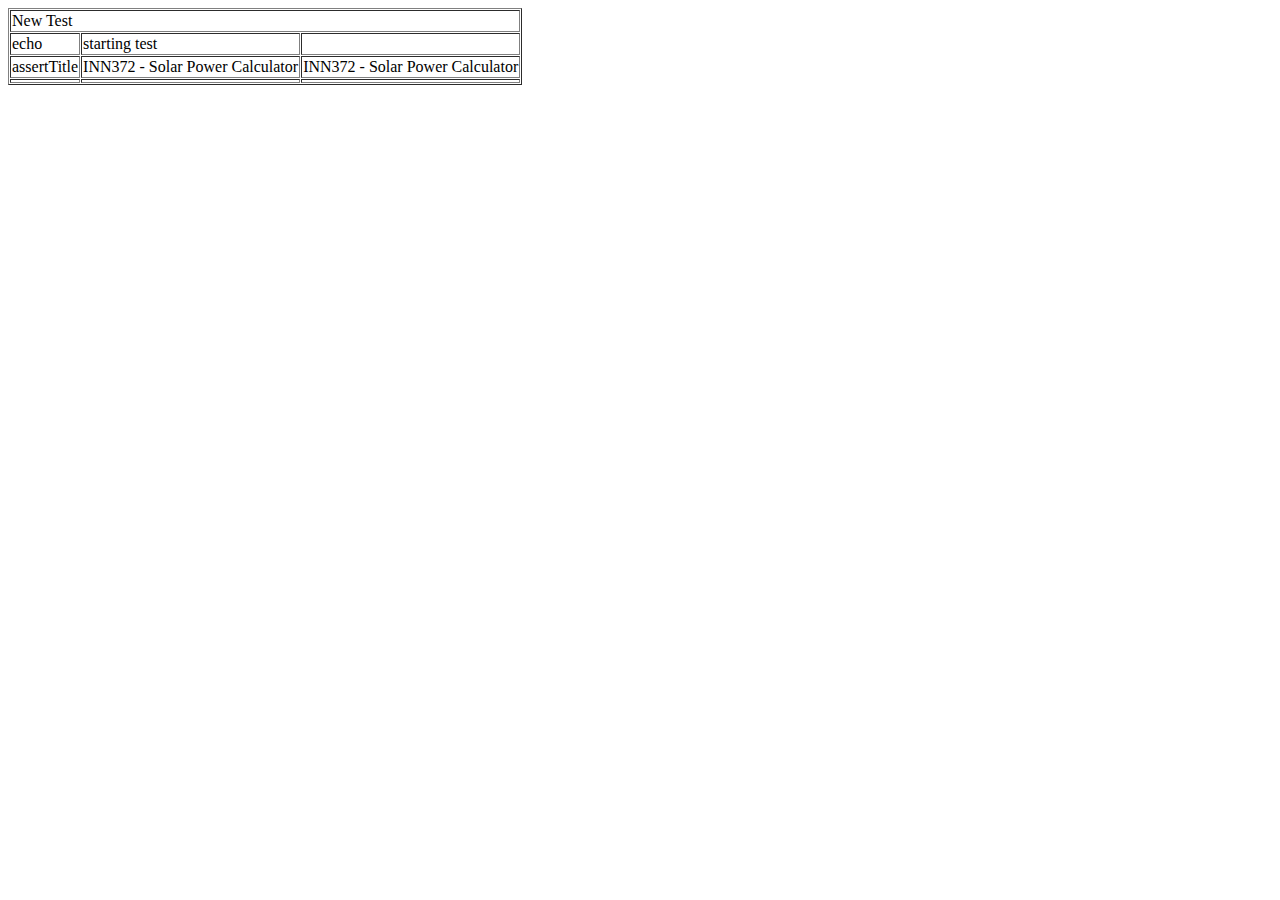
==== GUI/SeleniumTests/BasicHtmlObjects.html @ cc67a695 "add basic Selenium test cases" ====
<?xml version="1.0" encoding="UTF-8"?>
<!DOCTYPE html PUBLIC "-//W3C//DTD XHTML 1.0 Strict//EN" "http://www.w3.org/TR/xhtml1/DTD/xhtml1-strict.dtd">
<html xmlns="http://www.w3.org/1999/xhtml" xml:lang="en" lang="en">
<head profile="http://selenium-ide.openqa.org/profiles/test-case">
<meta http-equiv="Content-Type" content="text/html; charset=UTF-8" />
<link rel="selenium.base" href="http://localhost:xxx" />
<title>New Test</title>
</head>
<body>
<table cellpadding="1" cellspacing="1" border="1">
<thead>
<tr><td rowspan="1" colspan="3">New Test</td></tr>
</thead><tbody>
<tr>
	<td>echo</td>
	<td>starting test</td>
	<td></td>
</tr>
<tr>
	<td>assertTitle</td>
	<td>INN372 - Solar Power Calculator</td>
	<td>INN372 - Solar Power Calculator</td>
</tr>
<tr>
	<td></td>
	<td></td>
	<td></td>
</tr>
</tbody></table>
</body>
</html>
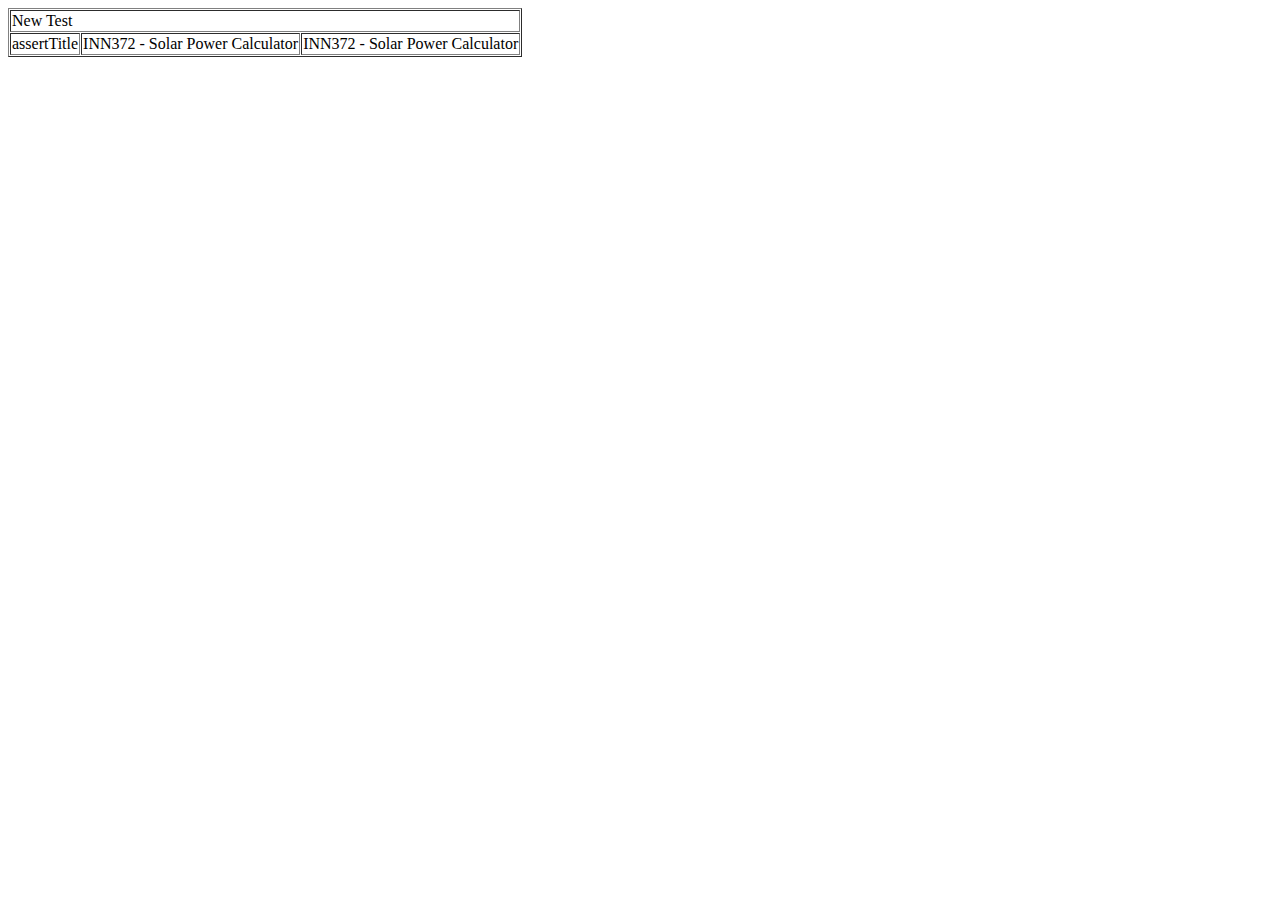
==== commit 7e6ba7a9: "Changes in default.aspx and selenium tests" ====
--- a/GUI/SeleniumTests/BasicHtmlObjects.html
+++ b/GUI/SeleniumTests/BasicHtmlObjects.html
@@ -12,20 +12,10 @@
 <tr><td rowspan="1" colspan="3">New Test</td></tr>
 </thead><tbody>
 <tr>
-	<td>echo</td>
-	<td>starting test</td>
-	<td></td>
-</tr>
-<tr>
 	<td>assertTitle</td>
 	<td>INN372 - Solar Power Calculator</td>
 	<td>INN372 - Solar Power Calculator</td>
 </tr>
-<tr>
-	<td></td>
-	<td></td>
-	<td></td>
-</tr>
 </tbody></table>
 </body>
 </html>
